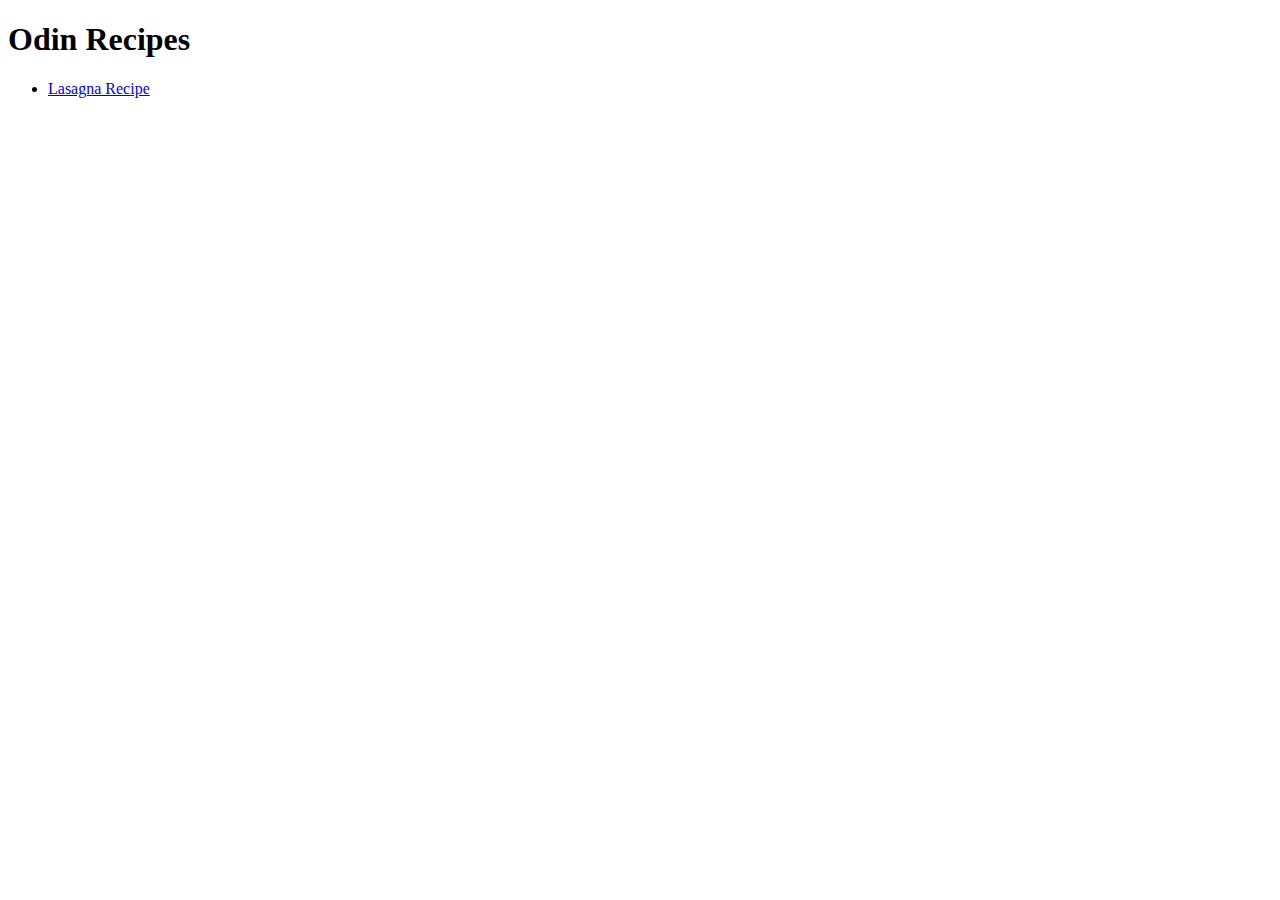
==== index.html @ e5cc385e "Initialize files" ====
<!DOCTYPE html>
<html lang="en">
<head>
    <meta charset="UTF-8">
    <meta http-equiv="X-UA-Compatible" content="IE=edge">
    <meta name="viewport" content="width=device-width, initial-scale=1.0">
    <title>Odin Recipes</title>
</head>
<body>
    <h1>Odin Recipes</h1>
    <ul>
        <li><a href="recipes/lasagna.html"> Lasagna Recipe</a></li>
    </ul>
</body>
</html>
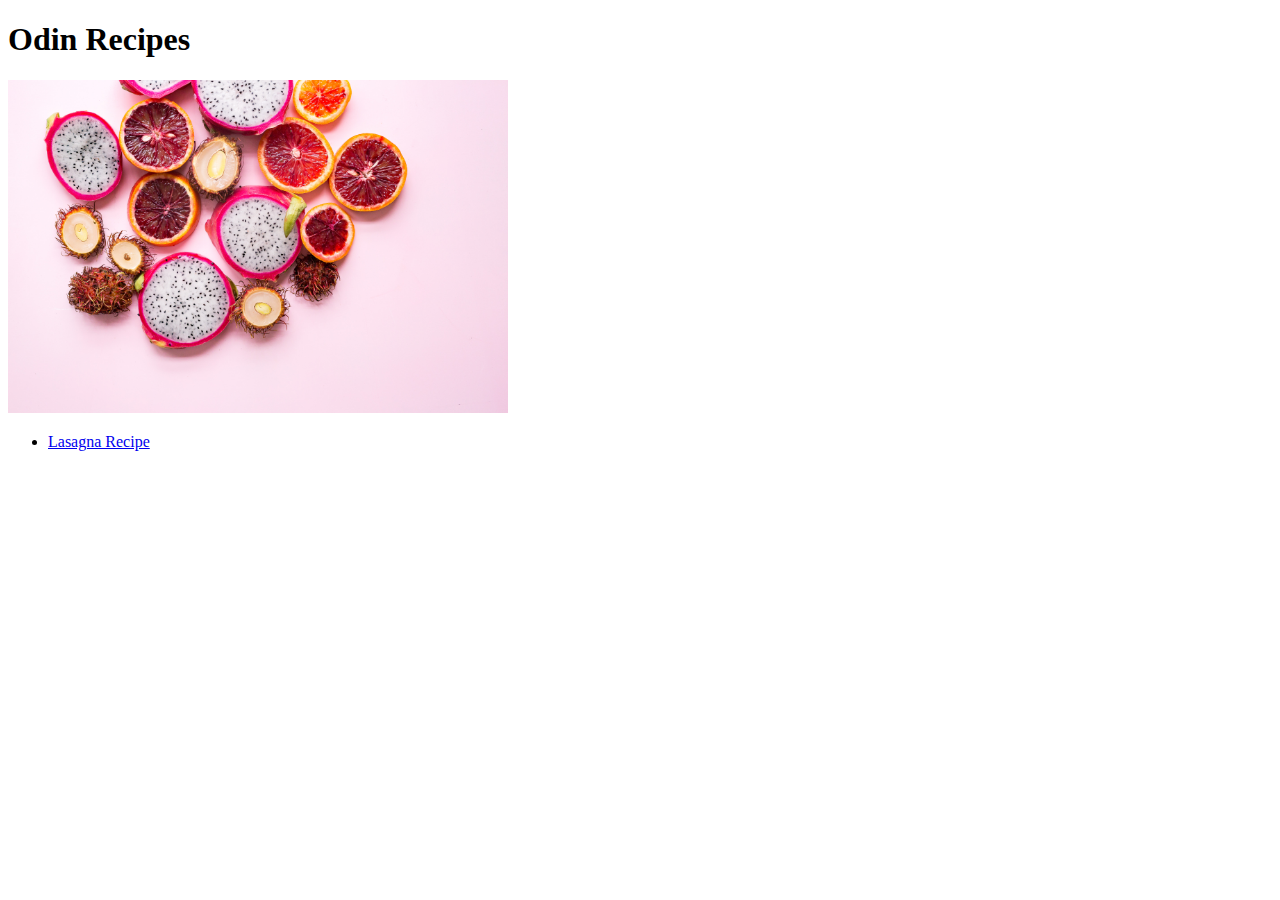
==== commit 514f56b1: "Modify home page" ====
--- a/index.html
+++ b/index.html
@@ -8,6 +8,7 @@
 </head>
 <body>
     <h1>Odin Recipes</h1>
+    <img src="index.jpg" alt="fruits" width="500px">
     <ul>
         <li><a href="recipes/lasagna.html"> Lasagna Recipe</a></li>
     </ul>
